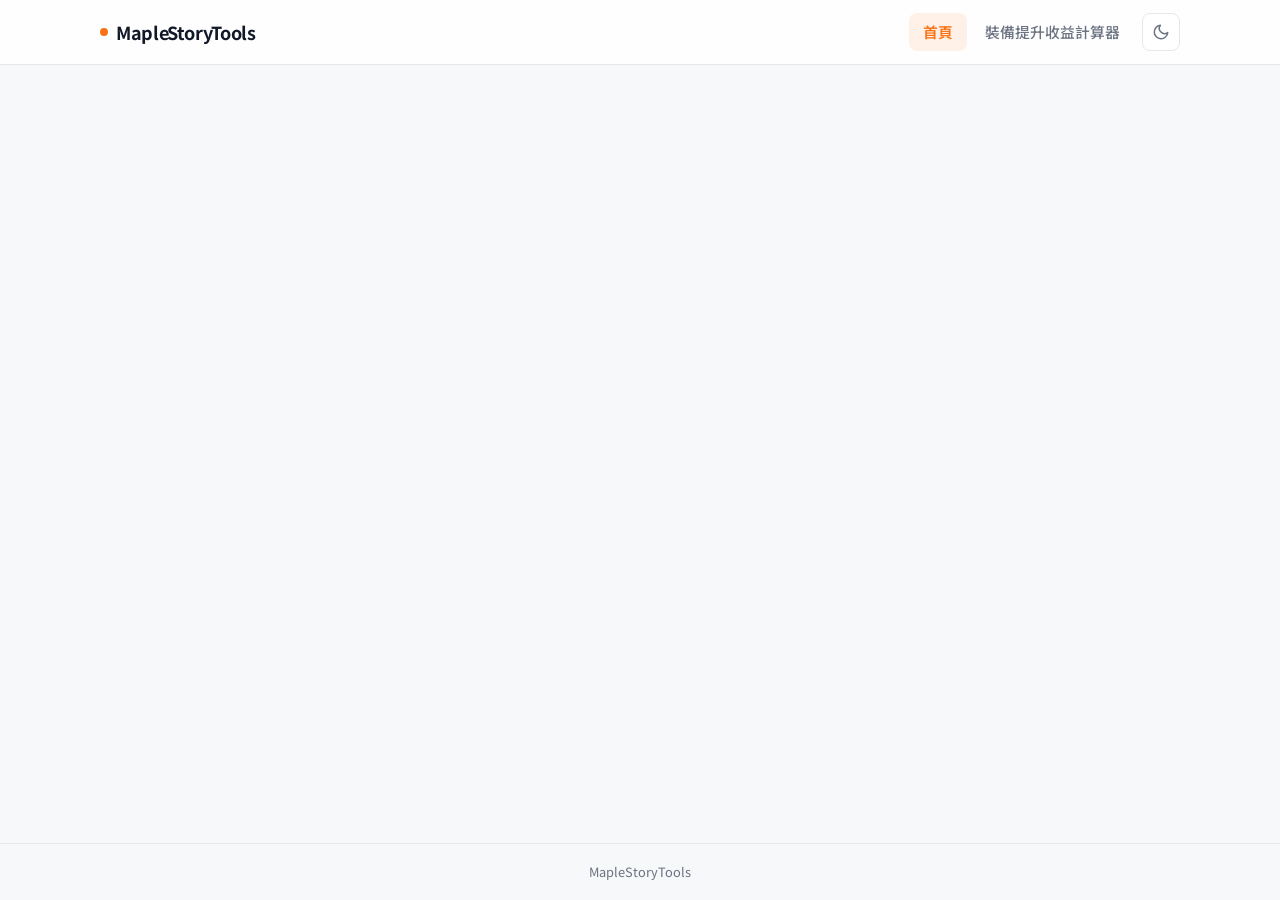
==== index.html @ 3db9d1a2 "feat: 初始化楓之谷小工具網站與裝備提升收益計算器" ====
<!DOCTYPE html>
<html lang="zh-Hant">
<head>
  <meta charset="UTF-8" />
  <meta name="viewport" content="width=device-width, initial-scale=1.0" />
  <title>MapleStoryTools</title>
  <link rel="preconnect" href="https://fonts.googleapis.com" />
  <link rel="preconnect" href="https://fonts.gstatic.com" crossorigin />
  <link href="https://fonts.googleapis.com/css2?family=JetBrains+Mono:wght@400;600;700&family=Noto+Sans+TC:wght@400;500;600;700&display=swap" rel="stylesheet" />
  <link rel="stylesheet" href="./assets/style.css" />
  <script src="./assets/theme.js"></script>
</head>
<body>
  <header class="navbar">
    <div class="navbar-inner">
      <a href="./index.html" class="brand">
        <span class="brand-dot" aria-hidden="true"></span>
        <span>MapleStoryTools</span>
      </a>

      <nav class="nav-right" aria-label="主導覽列">
        <ul id="nav-links" class="nav-links">
          <li><a href="./index.html" class="nav-link active">首頁</a></li>
          <li><a href="./gear-gain.html" class="nav-link">裝備提升收益計算器</a></li>
        </ul>

        <button id="theme-toggle" class="icon-btn" type="button" aria-label="切換深色或淺色模式">
          <svg class="icon-sun" width="18" height="18" viewBox="0 0 24 24" fill="none" stroke="currentColor" stroke-width="2" stroke-linecap="round" stroke-linejoin="round" style="display:none">
            <circle cx="12" cy="12" r="4"></circle>
            <path d="M12 2v2M12 20v2M4.93 4.93l1.41 1.41M17.66 17.66l1.41 1.41M2 12h2M20 12h2M6.34 17.66l-1.41 1.41M19.07 4.93l-1.41 1.41"></path>
          </svg>
          <svg class="icon-moon" width="18" height="18" viewBox="0 0 24 24" fill="none" stroke="currentColor" stroke-width="2" stroke-linecap="round" stroke-linejoin="round">
            <path d="M21 12.79A9 9 0 1 1 11.21 3 7 7 0 0 0 21 12.79z"></path>
          </svg>
        </button>

        <button id="mobile-menu-toggle" class="icon-btn mobile-menu-btn" type="button" aria-label="開啟選單" aria-expanded="false">
          <svg width="18" height="18" viewBox="0 0 24 24" fill="none" stroke="currentColor" stroke-width="2" stroke-linecap="round" stroke-linejoin="round">
            <line x1="3" y1="6" x2="21" y2="6"></line>
            <line x1="3" y1="12" x2="21" y2="12"></line>
            <line x1="3" y1="18" x2="21" y2="18"></line>
          </svg>
        </button>
      </nav>
    </div>
  </header>

  <main class="main-container blank-canvas" aria-label="首頁預留空間"></main>

  <footer class="footer">
    <span>MapleStoryTools</span>
  </footer>
</body>
</html>
---- assets/style.css ----
:root {
  --bg: #f7f8fa;
  --bg-elevated: #ffffff;
  --bg-subtle: #f0f2f5;
  --text: #111827;
  --text-muted: #6b7280;
  --border: #e5e7eb;
  --border-strong: #d1d5db;
  --accent: #f97316;
  --accent-hover: #ea580c;
  --accent-soft: rgba(249, 115, 22, 0.1);
  --positive: #10b981;
  --positive-soft: rgba(16, 185, 129, 0.12);
  --negative: #ef4444;
  --negative-soft: rgba(239, 68, 68, 0.12);
  --shadow-sm: 0 1px 2px rgba(15, 23, 42, 0.04);
  --shadow-md: 0 8px 24px rgba(15, 23, 42, 0.06);
  --radius-sm: 8px;
  --radius-md: 12px;
  --radius-lg: 16px;
  --font-sans: 'Noto Sans TC', -apple-system, BlinkMacSystemFont, 'Segoe UI', sans-serif;
  --font-mono: 'JetBrains Mono', ui-monospace, SFMono-Regular, Menlo, Consolas, monospace;
}

[data-theme="dark"] {
  --bg: #0b0f17;
  --bg-elevated: #131924;
  --bg-subtle: #1b2332;
  --text: #f3f4f6;
  --text-muted: #9ca3af;
  --border: #232c3d;
  --border-strong: #323e54;
  --accent: #fb923c;
  --accent-hover: #f97316;
  --accent-soft: rgba(251, 146, 60, 0.14);
  --positive: #34d399;
  --positive-soft: rgba(52, 211, 153, 0.14);
  --negative: #f87171;
  --negative-soft: rgba(248, 113, 113, 0.14);
  --shadow-sm: 0 1px 2px rgba(0, 0, 0, 0.25);
  --shadow-md: 0 10px 30px rgba(0, 0, 0, 0.35);
}

*,
*::before,
*::after {
  box-sizing: border-box;
}

html {
  font-size: 16px;
  -webkit-font-smoothing: antialiased;
  -moz-osx-font-smoothing: grayscale;
}

body {
  margin: 0;
  min-height: 100vh;
  display: flex;
  flex-direction: column;
  font-family: var(--font-sans);
  background-color: var(--bg);
  color: var(--text);
  line-height: 1.6;
  transition: background-color 0.2s ease, color 0.2s ease;
}

a {
  color: inherit;
  text-decoration: none;
}

/* Top Navigation Bar */
.navbar {
  position: sticky;
  top: 0;
  z-index: 50;
  background-color: color-mix(in srgb, var(--bg-elevated) 85%, transparent);
  backdrop-filter: blur(12px);
  -webkit-backdrop-filter: blur(12px);
  border-bottom: 1px solid var(--border);
}

.navbar-inner {
  max-width: 1120px;
  margin: 0 auto;
  padding: 0 20px;
  height: 64px;
  display: flex;
  align-items: center;
  justify-content: space-between;
  gap: 16px;
}

.brand {
  font-size: 1.125rem;
  font-weight: 700;
  letter-spacing: -0.02em;
  color: var(--text);
  display: inline-flex;
  align-items: center;
  gap: 8px;
  white-space: nowrap;
}

.brand-dot {
  width: 8px;
  height: 8px;
  border-radius: 50%;
  background-color: var(--accent);
  display: inline-block;
}

.nav-right {
  display: flex;
  align-items: center;
  gap: 8px;
}

.nav-links {
  display: flex;
  align-items: center;
  gap: 4px;
  list-style: none;
  margin: 0;
  padding: 0;
}

.nav-link {
  display: inline-flex;
  align-items: center;
  padding: 7px 14px;
  border-radius: var(--radius-sm);
  font-size: 0.925rem;
  font-weight: 500;
  color: var(--text-muted);
  transition: color 0.15s ease, background-color 0.15s ease;
  white-space: nowrap;
}

.nav-link:hover {
  color: var(--text);
  background-color: var(--bg-subtle);
}

.nav-link.active {
  color: var(--accent);
  background-color: var(--accent-soft);
  font-weight: 600;
}

.icon-btn {
  display: inline-flex;
  align-items: center;
  justify-content: center;
  width: 38px;
  height: 38px;
  border-radius: var(--radius-sm);
  border: 1px solid var(--border);
  background-color: var(--bg-elevated);
  color: var(--text-muted);
  cursor: pointer;
  transition: color 0.15s ease, border-color 0.15s ease, background-color 0.15s ease;
}

.icon-btn:hover {
  color: var(--text);
  border-color: var(--border-strong);
  background-color: var(--bg-subtle);
}

.mobile-menu-btn {
  display: none;
}

/* Main Layout */
.main-container {
  flex: 1;
  width: 100%;
  max-width: 1120px;
  margin: 0 auto;
  padding: 36px 20px 64px;
}

.blank-canvas {
  min-height: calc(100vh - 180px);
}

/* Page Header */
.page-header {
  margin-bottom: 28px;
}

.page-title {
  margin: 0 0 6px;
  font-size: 1.625rem;
  font-weight: 700;
  letter-spacing: -0.02em;
}

.page-subtitle {
  margin: 0;
  font-size: 0.95rem;
  color: var(--text-muted);
}

/* Cards & Grid */
.calc-layout {
  display: grid;
  grid-template-columns: 1.1fr 0.9fr;
  gap: 24px;
  align-items: start;
}

.stack {
  display: flex;
  flex-direction: column;
  gap: 20px;
}

.card {
  background-color: var(--bg-elevated);
  border: 1px solid var(--border);
  border-radius: var(--radius-lg);
  padding: 24px;
  box-shadow: var(--shadow-sm);
}

.card-header {
  display: flex;
  align-items: center;
  justify-content: space-between;
  gap: 12px;
  margin-bottom: 18px;
}

.card-title {
  margin: 0;
  font-size: 1.05rem;
  font-weight: 600;
}

.card-badge {
  font-size: 0.75rem;
  font-weight: 600;
  padding: 3px 10px;
  border-radius: 999px;
  background-color: var(--bg-subtle);
  color: var(--text-muted);
}

.card-badge.accent {
  background-color: var(--accent-soft);
  color: var(--accent);
}

/* Form Controls */
.form-grid {
  display: grid;
  grid-template-columns: repeat(2, minmax(0, 1fr));
  gap: 16px;
}

.form-grid-3 {
  display: grid;
  grid-template-columns: repeat(3, minmax(0, 1fr));
  gap: 14px;
}

.field {
  display: flex;
  flex-direction: column;
  gap: 6px;
}

.field-label {
  font-size: 0.85rem;
  font-weight: 500;
  color: var(--text);
  display: flex;
  align-items: center;
  justify-content: space-between;
  gap: 6px;
}

.field-hint {
  font-size: 0.75rem;
  color: var(--text-muted);
  font-weight: 400;
}

.input {
  width: 100%;
  height: 42px;
  padding: 0 12px;
  border-radius: var(--radius-sm);
  border: 1px solid var(--border);
  background-color: var(--bg);
  color: var(--text);
  font-family: var(--font-mono);
  font-size: 0.95rem;
  transition: border-color 0.15s ease, box-shadow 0.15s ease;
}

.input:focus {
  outline: none;
  border-color: var(--accent);
  box-shadow: 0 0 0 3px var(--accent-soft);
}

.input::placeholder {
  color: var(--text-muted);
  opacity: 0.6;
}

.actions-row {
  display: flex;
  align-items: center;
  justify-content: flex-end;
  gap: 10px;
  margin-top: 18px;
}

.btn {
  display: inline-flex;
  align-items: center;
  justify-content: center;
  gap: 6px;
  height: 36px;
  padding: 0 14px;
  border-radius: var(--radius-sm);
  border: 1px solid var(--border);
  background-color: var(--bg-elevated);
  color: var(--text-muted);
  font-family: var(--font-sans);
  font-size: 0.85rem;
  font-weight: 500;
  cursor: pointer;
  transition: all 0.15s ease;
}

.btn:hover {
  color: var(--text);
  border-color: var(--border-strong);
  background-color: var(--bg-subtle);
}

/* Results Panel */
.result-sticky {
  position: sticky;
  top: 84px;
}

.stat-compare-list {
  display: flex;
  flex-direction: column;
  gap: 14px;
}

.stat-compare-item {
  padding: 16px;
  border-radius: var(--radius-md);
  background-color: var(--bg);
  border: 1px solid var(--border);
}

.stat-compare-top {
  display: flex;
  align-items: center;
  justify-content: space-between;
  gap: 10px;
  margin-bottom: 10px;
}

.stat-name {
  font-size: 0.875rem;
  font-weight: 600;
  color: var(--text-muted);
}

.delta-pill {
  font-family: var(--font-mono);
  font-size: 0.8rem;
  font-weight: 600;
  padding: 3px 9px;
  border-radius: 999px;
  background-color: var(--bg-subtle);
  color: var(--text-muted);
}

.delta-pill.positive {
  background-color: var(--positive-soft);
  color: var(--positive);
}

.delta-pill.negative {
  background-color: var(--negative-soft);
  color: var(--negative);
}

.stat-values {
  display: flex;
  align-items: baseline;
  justify-content: space-between;
  gap: 12px;
  flex-wrap: wrap;
}

.stat-before {
  font-family: var(--font-mono);
  font-size: 0.95rem;
  color: var(--text-muted);
}

.stat-arrow {
  color: var(--text-muted);
  margin: 0 6px;
  font-size: 0.85rem;
}

.stat-after {
  font-family: var(--font-mono);
  font-size: 1.35rem;
  font-weight: 700;
  color: var(--text);
}

.stat-diff-sub {
  margin-top: 6px;
  font-family: var(--font-mono);
  font-size: 0.82rem;
  color: var(--text-muted);
}

.insight-box {
  margin-top: 18px;
  padding: 14px 16px;
  border-radius: var(--radius-md);
  background-color: var(--bg-subtle);
  font-size: 0.85rem;
  color: var(--text-muted);
  display: flex;
  flex-direction: column;
  gap: 6px;
}

.insight-row {
  display: flex;
  align-items: center;
  justify-content: space-between;
  gap: 8px;
}

.insight-val {
  font-family: var(--font-mono);
  font-weight: 600;
  color: var(--text);
}

.formula-note {
  margin-top: 16px;
  padding-top: 14px;
  border-top: 1px dashed var(--border);
  font-size: 0.78rem;
  color: var(--text-muted);
  line-height: 1.7;
}

.formula-code {
  font-family: var(--font-mono);
  font-size: 0.75rem;
  background-color: var(--bg-subtle);
  padding: 2px 6px;
  border-radius: 4px;
  color: var(--text);
}

/* Footer */
.footer {
  border-top: 1px solid var(--border);
  padding: 18px 20px;
  text-align: center;
  font-size: 0.8rem;
  color: var(--text-muted);
}

/* Responsive */
@media (max-width: 900px) {
  .calc-layout {
    grid-template-columns: 1fr;
  }

  .result-sticky {
    position: static;
  }
}

@media (max-width: 640px) {
  .form-grid,
  .form-grid-3 {
    grid-template-columns: 1fr;
  }

  .mobile-menu-btn {
    display: inline-flex;
  }

  .nav-links {
    display: none;
    position: absolute;
    top: 64px;
    left: 0;
    right: 0;
    flex-direction: column;
    align-items: stretch;
    padding: 12px 20px 16px;
    background-color: var(--bg-elevated);
    border-bottom: 1px solid var(--border);
    box-shadow: var(--shadow-md);
  }

  .nav-links.open {
    display: flex;
  }

  .nav-link {
    padding: 10px 12px;
  }
}
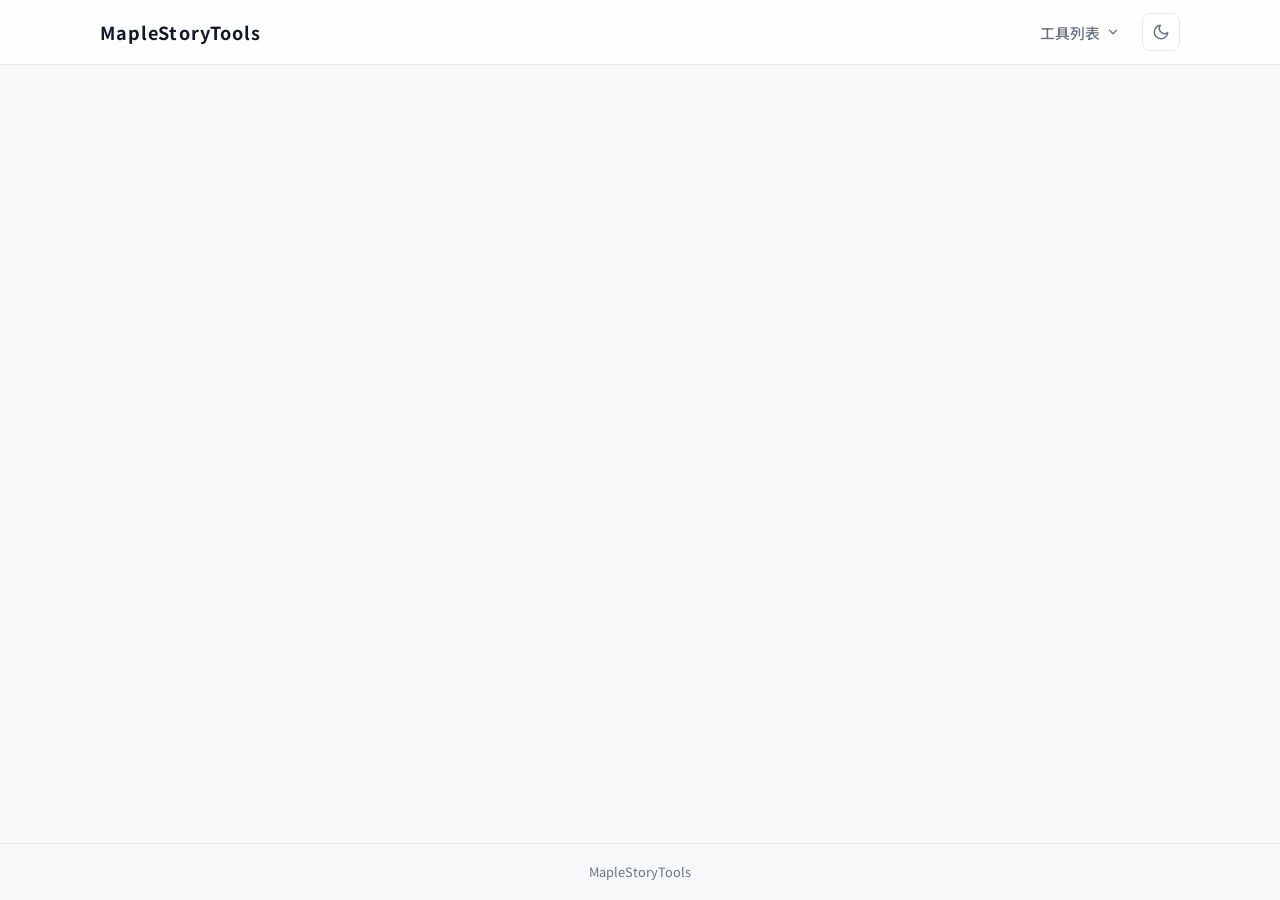
==== commit 8b21aa3e: "style: 調整主標題字距並將工具收整至工具列表下拉選單" ====
--- a/index.html
+++ b/index.html
@@ -13,15 +13,21 @@
 <body>
   <header class="navbar">
     <div class="navbar-inner">
-      <a href="./index.html" class="brand">
-        <span class="brand-dot" aria-hidden="true"></span>
-        <span>MapleStoryTools</span>
-      </a>
+      <a href="./index.html" class="brand">MapleStoryTools</a>
 
       <nav class="nav-right" aria-label="主導覽列">
         <ul id="nav-links" class="nav-links">
-          <li><a href="./index.html" class="nav-link active">首頁</a></li>
-          <li><a href="./gear-gain.html" class="nav-link">裝備提升收益計算器</a></li>
+          <li id="tools-dropdown" class="nav-dropdown">
+            <button id="tools-dropdown-toggle" class="nav-dropdown-toggle" type="button" aria-haspopup="true" aria-expanded="false">
+              <span>工具列表</span>
+              <svg class="nav-dropdown-chevron" width="14" height="14" viewBox="0 0 24 24" fill="none" stroke="currentColor" stroke-width="2.2" stroke-linecap="round" stroke-linejoin="round" aria-hidden="true">
+                <polyline points="6 9 12 15 18 9"></polyline>
+              </svg>
+            </button>
+            <ul class="nav-dropdown-menu" aria-label="工具列表子選單">
+              <li><a href="./gear-gain.html" class="nav-dropdown-item">裝備提升收益計算器</a></li>
+            </ul>
+          </li>
         </ul>
 
         <button id="theme-toggle" class="icon-btn" type="button" aria-label="切換深色或淺色模式">
--- a/assets/style.css
+++ b/assets/style.css
@@ -95,20 +95,11 @@
 .brand {
   font-size: 1.125rem;
   font-weight: 700;
-  letter-spacing: -0.02em;
+  letter-spacing: 0.06em;
   color: var(--text);
   display: inline-flex;
   align-items: center;
-  gap: 8px;
   white-space: nowrap;
-}
-
-.brand-dot {
-  width: 8px;
-  height: 8px;
-  border-radius: 50%;
-  background-color: var(--accent);
-  display: inline-block;
 }
 
 .nav-right {
@@ -144,6 +135,92 @@
 }
 
 .nav-link.active {
+  color: var(--accent);
+  background-color: var(--accent-soft);
+  font-weight: 600;
+}
+
+/* Dropdown Menu */
+.nav-dropdown {
+  position: relative;
+}
+
+.nav-dropdown-toggle {
+  display: inline-flex;
+  align-items: center;
+  gap: 6px;
+  padding: 7px 14px;
+  border: none;
+  border-radius: var(--radius-sm);
+  background: transparent;
+  font-family: var(--font-sans);
+  font-size: 0.925rem;
+  font-weight: 500;
+  color: var(--text-muted);
+  cursor: pointer;
+  transition: color 0.15s ease, background-color 0.15s ease;
+  white-space: nowrap;
+}
+
+.nav-dropdown-toggle:hover,
+.nav-dropdown.open .nav-dropdown-toggle {
+  color: var(--text);
+  background-color: var(--bg-subtle);
+}
+
+.nav-dropdown-toggle.active {
+  color: var(--accent);
+  background-color: var(--accent-soft);
+  font-weight: 600;
+}
+
+.nav-dropdown-chevron {
+  transition: transform 0.15s ease;
+}
+
+.nav-dropdown.open .nav-dropdown-chevron {
+  transform: rotate(180deg);
+}
+
+.nav-dropdown-menu {
+  display: none;
+  position: absolute;
+  top: calc(100% + 8px);
+  right: 0;
+  min-width: 210px;
+  padding: 6px;
+  list-style: none;
+  margin: 0;
+  background-color: var(--bg-elevated);
+  border: 1px solid var(--border);
+  border-radius: var(--radius-md);
+  box-shadow: var(--shadow-md);
+  z-index: 60;
+}
+
+.nav-dropdown.open .nav-dropdown-menu {
+  display: flex;
+  flex-direction: column;
+  gap: 2px;
+}
+
+.nav-dropdown-item {
+  display: block;
+  padding: 9px 12px;
+  border-radius: var(--radius-sm);
+  font-size: 0.9rem;
+  font-weight: 500;
+  color: var(--text-muted);
+  transition: color 0.15s ease, background-color 0.15s ease;
+  white-space: nowrap;
+}
+
+.nav-dropdown-item:hover {
+  color: var(--text);
+  background-color: var(--bg-subtle);
+}
+
+.nav-dropdown-item.active {
   color: var(--accent);
   background-color: var(--accent-soft);
   font-weight: 600;
@@ -526,4 +603,19 @@
   .nav-link {
     padding: 10px 12px;
   }
-}
+
+  .nav-dropdown-toggle {
+    width: 100%;
+    justify-content: space-between;
+    padding: 10px 12px;
+  }
+
+  .nav-dropdown-menu {
+    position: static;
+    margin-top: 4px;
+    padding: 4px 0 4px 12px;
+    border: none;
+    box-shadow: none;
+    background-color: transparent;
+  }
+}
